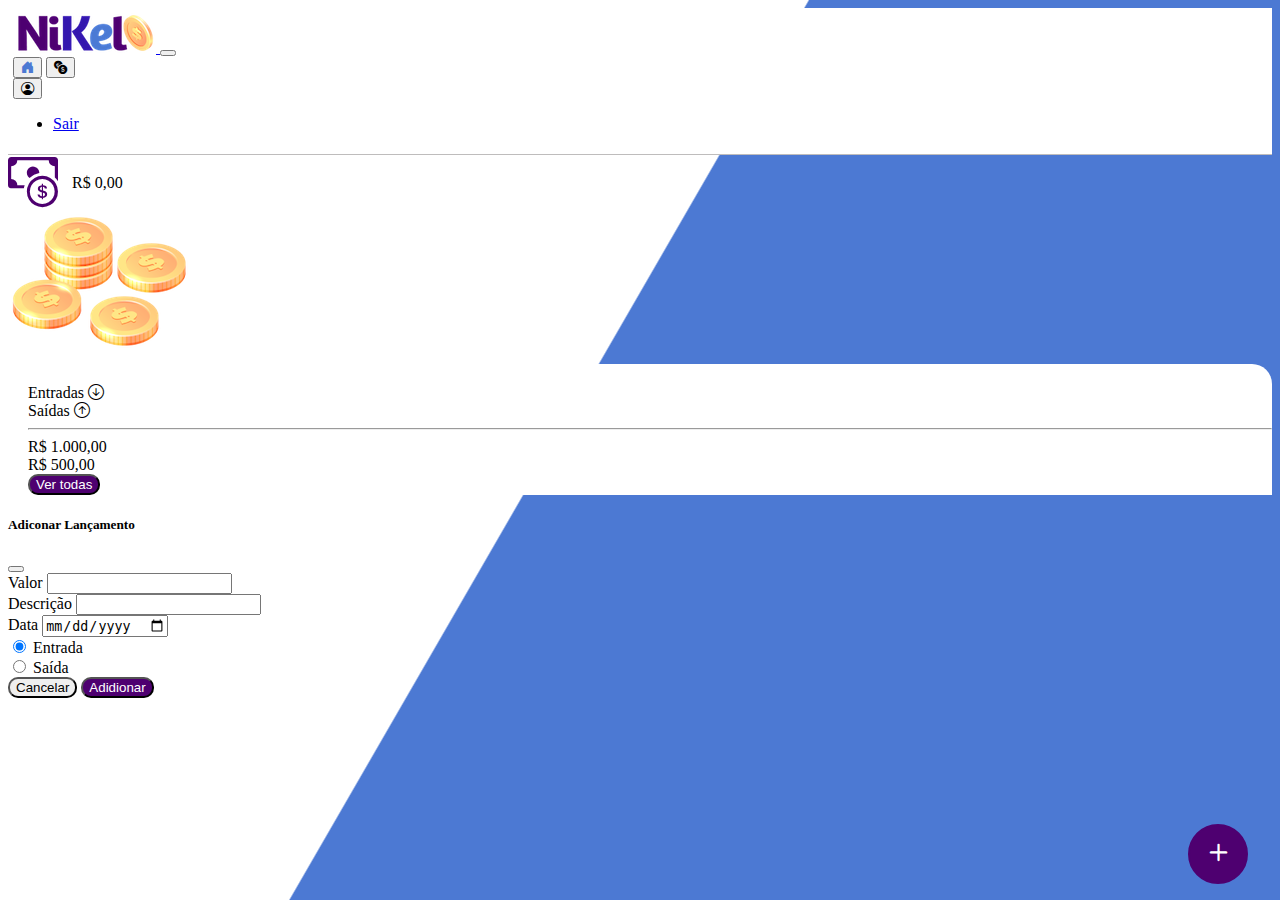
==== public/home.html @ 9df65172 "primeira_vers_n_finali" ====
<!DOCTYPE html>
<html lang="pt-BR">
<head>
    <meta charset="UTF-8">
    <meta http-equiv="X-UA-Compatible" content="IE=edge">
    <meta name="viewport" content="width=device-width, initial-scale=1.0">
    <title>Nikel - Home</title>
    <link href="https://cdn.jsdelivr.net/npm/bootstrap@5.2.1/dist/css/bootstrap.min.css" rel="stylesheet" integrity="sha384-iYQeCzEYFbKjA/T2uDLTpkwGzCiq6soy8tYaI1GyVh/UjpbCx/TYkiZhlZB6+fzT" crossorigin="anonymous">
    <link rel="stylesheet" href="/public/css/styles.css">
    <link rel="stylesheet" href="https://cdn.jsdelivr.net/npm/bootstrap-icons@1.9.1/font/bootstrap-icons.css"> 
    <script src="https://cdn.jsdelivr.net/npm/bootstrap@5.2.1/dist/js/bootstrap.bundle.min.js"></script>
    <script src="/public/js/home.js"></script> 
</head>
<body id="app">
    <header>
        <nav class="navbar navbar-expand bg-white">
            <div class="container-fluid">
              <a class="navbar-brand" href="#">
                <img src="/public\assets\images\nikel-small-logo.png" alt="logo nikel" class="image-fluid">
              </a>
              <button class="navbar-toggler" type="button" data-bs-toggle="collapse" data-bs-target="#navbarSupportedContent" aria-controls="navbarSupportedContent" aria-expanded="false" aria-label="Toggle navigation">
                <span class="navbar-toggler-icon"></span>
              </button>
              <div class="collapse navbar-collapse justify-content-end" id="navbarSupportedContent">
                <div class="d-flex">
                    <a href="home.html"><button class="btn"><i class="bi bi-house-door-fill fs-4 color-secondary"></i></button></a>
                    <a href="transactions.html"><button class="btn"><i class="bi bi-currency-exchange fs-4"></i></button></a>
                    <div class="dropdown">
                        <button class="btn" type="button" data-bs-toggle="dropdown" aria-expanded="false"><i class="bi bi-person-circle fs-4"></i></i></button>
                        <ul class="dropdown-menu">
                          <li><a class="dropdown-item" href="#">Sair</a></li>
                        </ul>
                      </div>
                </div>

              </div>
            </div>
          </nav>
    </header>
    <main>
        <div class="container-lg">
            <div class="row ">
                <div class="col d-flex mt-4 justify-content-start align-items-center">
                    <i class="bi bi-cash-coin color-primary icon-detail"></i>
                    <span class="fs-2">R$ 0,00</span>
                </div>
                <div class="col d-flex mt-4 justify-content-end">
                    <div class="text-center">
                        <img src="/public/assets/images/coins-small.png" alt="image coins">
                    </div>
                </div>
            </div>
            <div class="row">
                <div class="col-12 info pad shadow-lg">
                    <div class="conteiner">
                        <div class="row">
                            <div class="col-6">
                                <span class="fs-4">Entradas <i class="bi bi-arrow-down-circle fs-2 align-middle"></i></span> 
                            </div>
                            <div class="col-6">
                                <span class="fs-4">Saídas <i class="bi bi-arrow-up-circle fs-2 align-middle"></i></span> 
                            </div>
                            <div class="col-12">
                                <hr>
                            </div>
                        </div>
                        <div class="row">
                            <div class="col-6">
                                <div class="conteiner">
                                    <div class="row">
                                        <div class="col">
                                            R$ 1.000,00
                                        </div>
                                    </div>
                                </div>
                            </div>
                            <div class="col-6">
                                <div class="conteiner">
                                    <div class="row">
                                        <div class="col">
                                            R$ 500,00
                                        </div>
                                    </div>
                                </div>
                            </div>
                            <div class="col-12">
                                <button type="button" class="btn button-default">Ver todas</button>       </button>
                            </div>
                        </div>
                    </div>
                </div>
            </div>
            <button class="btn button-float" data-bs-toggle="modal" data-bs-target="#transaction-modal""><i class="bi bi-plus"></i></button>
        </div>
        <!-- Modal -->
        <div class="modal fade" id="transaction-modal" tabindex="-1" aria-labelledby="exampleModalLabel" aria-hidden="true">
            <div class="modal-dialog">
            <div class="modal-content">
                <div class="modal-header">
                    <h5 class="modal-title" id="exampleModalLabel">Adiconar Lançamento</h5>
                    <button type="button" class="btn-close" data-bs-dismiss="modal" aria-label="Close"></button>
                </div>
                <form id="transaction-form">
                    <div class="modal-body">                        
                        <div class="mb-3">
                          <label for="value-input" class="form-label">Valor</label>
                          <input type="number" class="form-control" id="value-input" aria-describedby="emailHelp">
                        </div>
                        <div class="mb-3">
                          <label for="description-input" class="form-label">Descrição</label>
                          <input type="text" class="form-control" id="description-input">
                        </div>                                
                        <div class="mb-3">
                            <label for="date-input" class="form-label">Data</label>
                            <input type="date" class="form-control" id="date-input">
                        </div>     
                        <div class="mb-3">
                            <div class="form-check form-check-inline">
                                <input class="form-check-input" type="radio" name="type-input" id="inlineRadio1" value="1" checked>
                                <label class="form-check-label" for="inlineRadio1">Entrada</label>
                              </div>
                              <div class="form-check form-check-inline">
                                <input class="form-check-input" type="radio" name="type-input" id="inlineRadio2" value="2">
                                <label class="form-check-label" for="inlineRadio2">Saída</label>
                              </div>
                        </div>
                    </div>
                
                    <div class="modal-footer">
                        <button type="button" class="btn btn-secondary button-cancel" data-bs-dismiss="modal">Cancelar</button>
                        <button type="submit" class="btn button-default">Adidionar</button>
                    </div>
                </form>
            </div>
            </div>
        </div>
    </main>    

</body>
</html>
---- public/css/styles.css ----
#login{
    background: linear-gradient(120deg, #4c79d3 44.9%, #ffffff 45%) no-repeat fixed;
}

#app{
    background: linear-gradient(120deg, #ffffff 44.9%, #4c79d3 45%) no-repeat fixed;
}

header{
    border-bottom: 1px solid #bebcbc;
    padding: 5px;
    background-color: white;
}

.color-primary{
    color: #4e0070;
}

.color-secondary{
    color: #4c79d3;
}

.icon-detail{
    font-size: 50px;
    margin-right: 10px;
    vertical-align: middle;
}

.text-login{
    color: #ffffff;
    font-size: 18px;
    font-weight: 500;
}

.coins{
    position: absolute;
    bottom: 0px;
}

.button-default{
    border-radius: 10px;
    background-color: #4e0070;
    color: #ffffff;
}

.button-login{
    border-radius: 10px;
    background-color: #4e0070;
    color: #ffffff;
    width: 50%;
    margin: 0 25%;
}

.button-cancel{
    border-radius: 10px;
}

.button-login:hover, .button-default:hover{
    background: #4c79d3;
    color: #ffffff;
}

.button-float{
    border-radius: 100%;
    height: 60px;
    width: 60px;
    position: fixed;
    bottom: 1rem;
    right: 2rem;
    font-size: 35px;
    border: 2px solid #4e0070;
    background-color: #4e0070 ;
    color: #ffffff;
    padding: 0 !important;
}

.button-float:hover{
    border: 2px solid #4c79d3;
    background-color: #ffffff;
    color: #4c79d3;
}

.link-defaut{
    color: #4e0070;
    cursor: pointer;
}

.link-defaut:hover{
    color: #4c79d3;
}

.info{
    background-color: #ffffff;
    border-radius: 20px 20px 0px 0px;
    padding: 20px 0px 0px 0px;
}

.pad{
    padding-left: 20px;
}
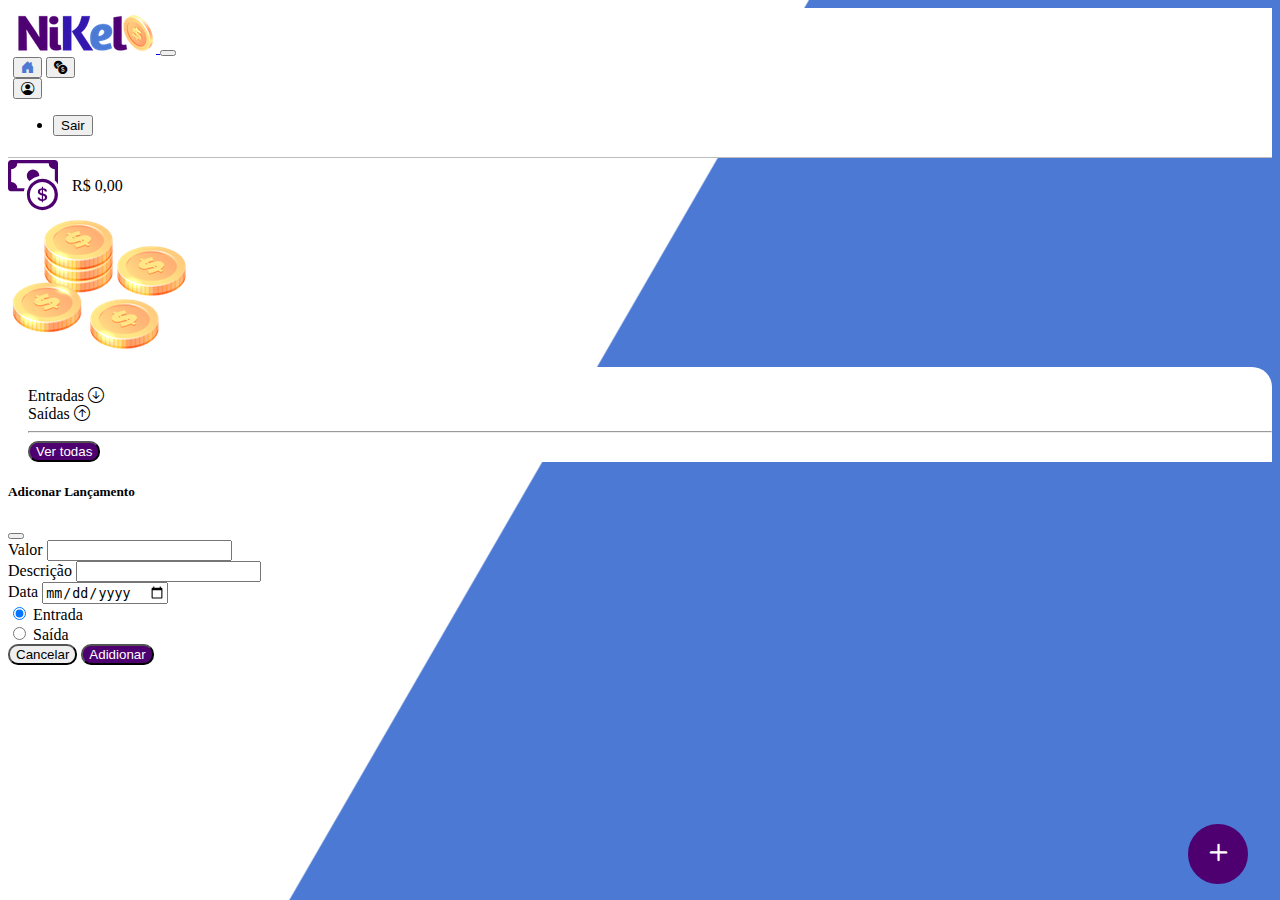
==== commit ddc5b889: "inserido lançamentos" ====
--- a/public/home.html
+++ b/public/home.html
@@ -22,13 +22,13 @@
                 <span class="navbar-toggler-icon"></span>
               </button>
               <div class="collapse navbar-collapse justify-content-end" id="navbarSupportedContent">
-                <div class="d-flex">
+                <div class="d-flex menu">
                     <a href="home.html"><button class="btn"><i class="bi bi-house-door-fill fs-4 color-secondary"></i></button></a>
                     <a href="transactions.html"><button class="btn"><i class="bi bi-currency-exchange fs-4"></i></button></a>
                     <div class="dropdown">
                         <button class="btn" type="button" data-bs-toggle="dropdown" aria-expanded="false"><i class="bi bi-person-circle fs-4"></i></i></button>
-                        <ul class="dropdown-menu">
-                          <li><a class="dropdown-item" href="#">Sair</a></li>
+                        <ul class="dropdown-menu logout">
+                          <li><button class="dropdown-item" id="button-logout">Sair</button></li>
                         </ul>
                       </div>
                 </div>
@@ -42,7 +42,7 @@
             <div class="row ">
                 <div class="col d-flex mt-4 justify-content-start align-items-center">
                     <i class="bi bi-cash-coin color-primary icon-detail"></i>
-                    <span class="fs-2">R$ 0,00</span>
+                    <span class="fs-2" id="total">R$ 0,00</span>
                 </div>
                 <div class="col d-flex mt-4 justify-content-end">
                     <div class="text-center">
@@ -60,31 +60,23 @@
                             <div class="col-6">
                                 <span class="fs-4">Saídas <i class="bi bi-arrow-up-circle fs-2 align-middle"></i></span> 
                             </div>
-                            <div class="col-12">
+                            <div class="col-12 my-2">
                                 <hr>
                             </div>
                         </div>
                         <div class="row">
                             <div class="col-6">
-                                <div class="conteiner">
-                                    <div class="row">
-                                        <div class="col">
-                                            R$ 1.000,00
-                                        </div>
-                                    </div>
+                                <div class="conteiner p-0" id="cash-in-list">
+                                    
                                 </div>
                             </div>
                             <div class="col-6">
-                                <div class="conteiner">
-                                    <div class="row">
-                                        <div class="col">
-                                            R$ 500,00
-                                        </div>
-                                    </div>
+                                <div class="conteiner p-0" id="cash-out-list">
+                                   
                                 </div>
                             </div>
-                            <div class="col-12">
-                                <button type="button" class="btn button-default">Ver todas</button>       </button>
+                            <div class="col-12 mb-4">
+                                <button type="button" class="btn button-default" id="transactions-button">Ver todas</button>       </button>
                             </div>
                         </div>
                     </div>
@@ -93,7 +85,7 @@
             <button class="btn button-float" data-bs-toggle="modal" data-bs-target="#transaction-modal""><i class="bi bi-plus"></i></button>
         </div>
         <!-- Modal -->
-        <div class="modal fade" id="transaction-modal" tabindex="-1" aria-labelledby="exampleModalLabel" aria-hidden="true">
+        <div class="modal fade" id="transaction-modal" tabindex="-1" aria-labelledby="exampleModalLabel" aria-hidden="true" >
             <div class="modal-dialog">
             <div class="modal-content">
                 <div class="modal-header">
@@ -104,15 +96,15 @@
                     <div class="modal-body">                        
                         <div class="mb-3">
                           <label for="value-input" class="form-label">Valor</label>
-                          <input type="number" class="form-control" id="value-input" aria-describedby="emailHelp">
+                          <input type="number" class="form-control" id="value-input" aria-describedby="emailHelp" required>
                         </div>
                         <div class="mb-3">
                           <label for="description-input" class="form-label">Descrição</label>
-                          <input type="text" class="form-control" id="description-input">
+                          <input type="text" class="form-control" id="description-input" required>
                         </div>                                
                         <div class="mb-3">
                             <label for="date-input" class="form-label">Data</label>
-                            <input type="date" class="form-control" id="date-input">
+                            <input type="date" class="form-control" id="date-input" required>
                         </div>     
                         <div class="mb-3">
                             <div class="form-check form-check-inline">
@@ -127,7 +119,7 @@
                     </div>
                 
                     <div class="modal-footer">
-                        <button type="button" class="btn btn-secondary button-cancel" data-bs-dismiss="modal">Cancelar</button>
+                        <button type="button" class="btn btn-secondary button-cancel" data-bs-dismiss="modal" >Cancelar</button>
                         <button type="submit" class="btn button-default">Adidionar</button>
                     </div>
                 </form>
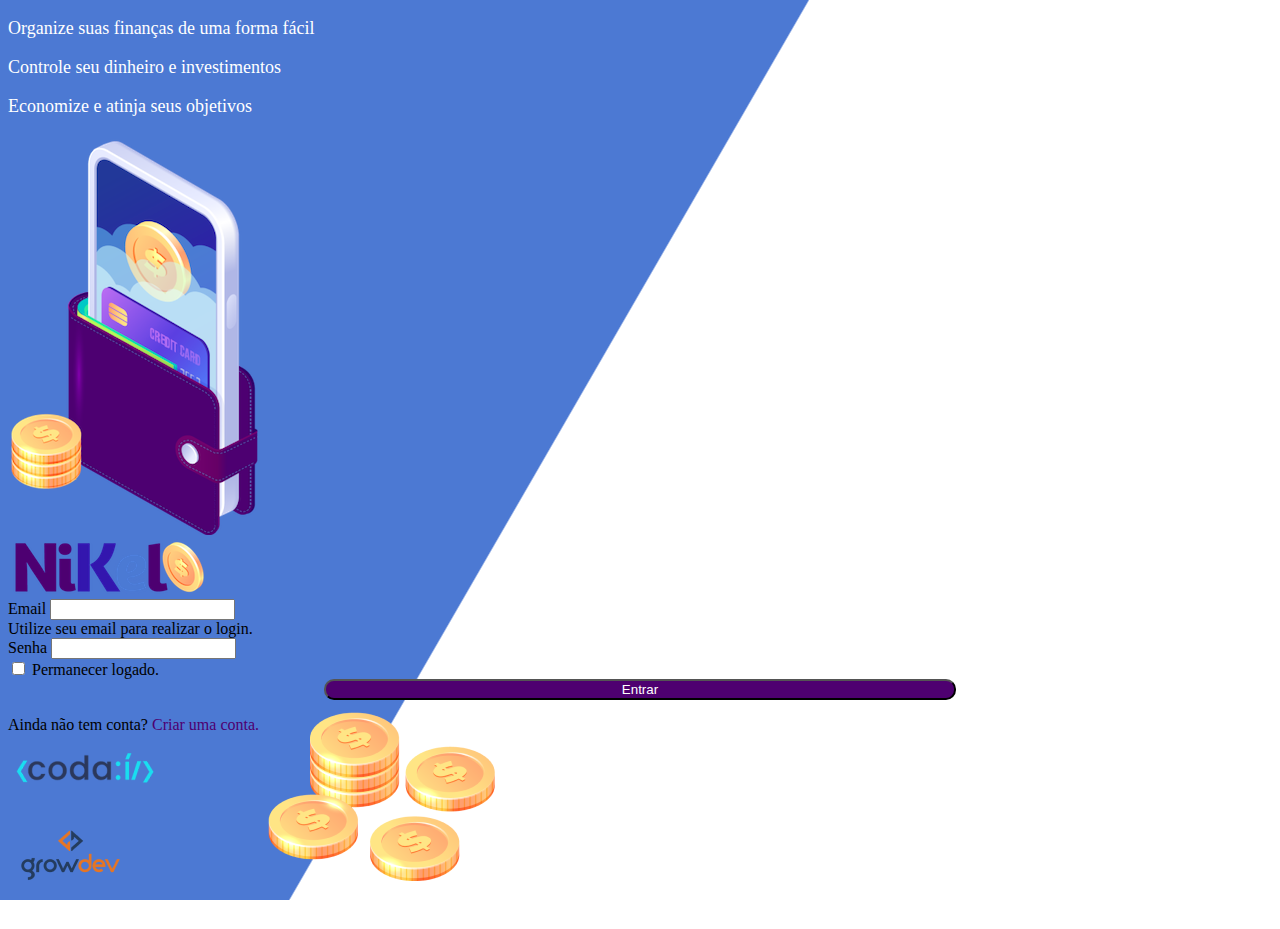
==== commit 9250f8b3: "Finalizado sem o desafio" ====
--- a/public/home.html
+++ b/public/home.html
@@ -96,7 +96,7 @@
                     <div class="modal-body">                        
                         <div class="mb-3">
                           <label for="value-input" class="form-label">Valor</label>
-                          <input type="number" class="form-control" id="value-input" aria-describedby="emailHelp" required>
+                          <input type="number" step="any" class="form-control" id="value-input" aria-describedby="emailHelp" required>
                         </div>
                         <div class="mb-3">
                           <label for="description-input" class="form-label">Descrição</label>
--- a/public/css/styles.css
+++ b/public/css/styles.css
@@ -98,3 +98,11 @@
 .pad{
     padding-left: 20px;
 }
+
+.logout{
+    min-width: 5rem !important;
+}
+
+.menu{
+    margin-right: 20px;
+}